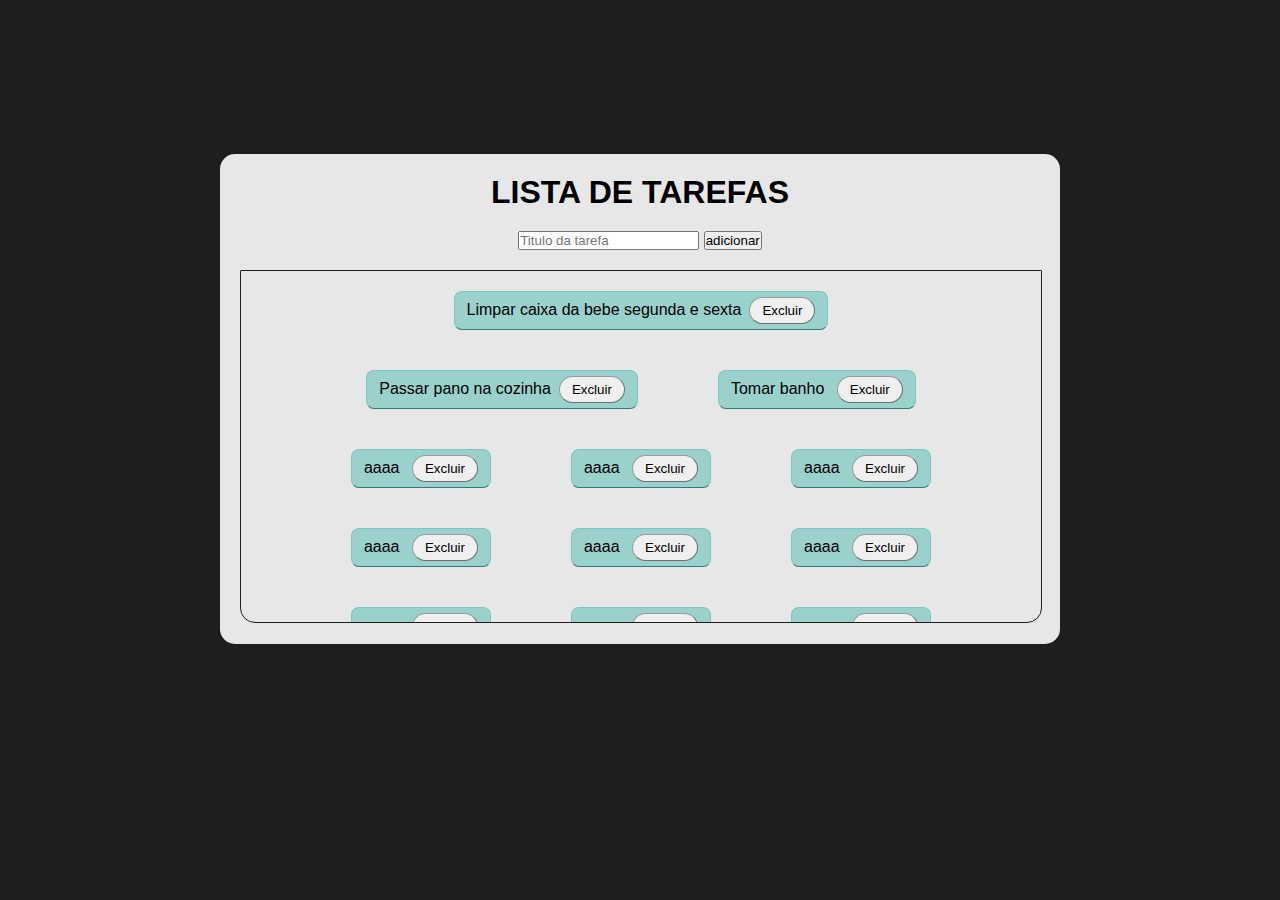
==== desafio_lista_de_tarefas/index.html @ fa7bee77 "Desafio lista de tarfeas, finalizado. v1.0" ====
<!DOCTYPE html>
<html lang="pt-br">
<head>
    <meta charset="UTF-8">
    <meta http-equiv="X-UA-Compatible" content="IE=edge">
    <meta name="viewport" content="width=device-width, initial-scale=1.0">
    <link rel="stylesheet" href="./style.css">
    <title>Lista de tarefas</title>
</head>
<body>
    <div id="container-lista-tarefas">
        <h1>Lista de tarefas</h1>

        <div id="add-tarefa">
            <input type="text" placeholder="Titulo da tarefa" id="tarefa">
            <input type="button" value="adicionar">
        </div>

        <div id="lista">
            <ul id="lista-ul">
                <li>Limpar caixa da bebe segunda e sexta<button id="excluir">Excluir</button></li>
                <li>Passar pano na cozinha<button id="excluir">Excluir</button></li>
                <li>Tomar banho <button id="excluir">Excluir</button></li>
                <li>aaaa <button id="excluir">Excluir</button></li>
                <li>aaaa <button id="excluir">Excluir</button></li>
                <li>aaaa <button id="excluir">Excluir</button></li>
                <li>aaaa <button id="excluir">Excluir</button></li>
                <li>aaaa <button id="excluir">Excluir</button></li>
                <li>aaaa <button id="excluir">Excluir</button></li>
                <li>aaaa <button id="excluir">Excluir</button></li>
                <li>aaaa <button id="excluir">Excluir</button></li>
                <li>aaaa <button id="excluir">Excluir</button></li>
                <li>aaaa <button id="excluir">Excluir</button></li>
                <li>aaaa <button id="excluir">Excluir</button></li>
                <li>aaaa <button id="excluir">Excluir</button></li>
                <li>aaaa <button id="excluir">Excluir</button></li>
                <li>aaaa <button id="excluir">Excluir</button></li>
                <li>aaaa <button id="excluir">Excluir</button></li>
                <li>aaaa <button id="excluir">Excluir</button></li>
                <li>aaaa <button id="excluir">Excluir</button></li>
                <li>aaaa <button id="excluir">Excluir</button></li>
            </ul>
        </div>
    </div>

    <script src="./main.js"></script>
</body>
</html>
---- desafio_lista_de_tarefas/style.css ----
*{
    padding: 0px;
    margin: 0px;
    text-decoration: none;
    list-style: none;
}

body{
    background-color: #1f1e1e;
    font-family: 'Franklin Gothic Medium', 'Arial Narrow', Arial, sans-serif;
}

#container-lista-tarefas{
    width: 800px;
    height: 450px;
    margin: 12% auto;
    padding: 20px;
    
    border-radius: 15px;

    text-align: center;
    background-color: #e7e7e7;
}

h1{
    text-transform: uppercase;
}

#add-tarefa{
    margin-top: 20px;
}

#lista{
    margin: 20px auto;
    width: 100%;
    height: 78%;

    border: 1px solid #1f1e1e;
    border-radius: 1px 1px 15px 15px;
    overflow: scroll;
}

#lista-ul{
    display: flex;
    flex-wrap: wrap;

    justify-content: center;
}

#lista-ul li{
    margin: 20px 5%;

    background-color: #05a79a57;
    border: 1px solid #05a79a36;
    border-bottom: 1px outset #05a79aaf;
    border-radius: 8px;
    padding: 5px 12px;
}

li button{
    margin-left: 8px;
    padding: 5px 12px 5px 12px;
    
    border: 1px outset #0000008a;
    border-radius: 50px;
}
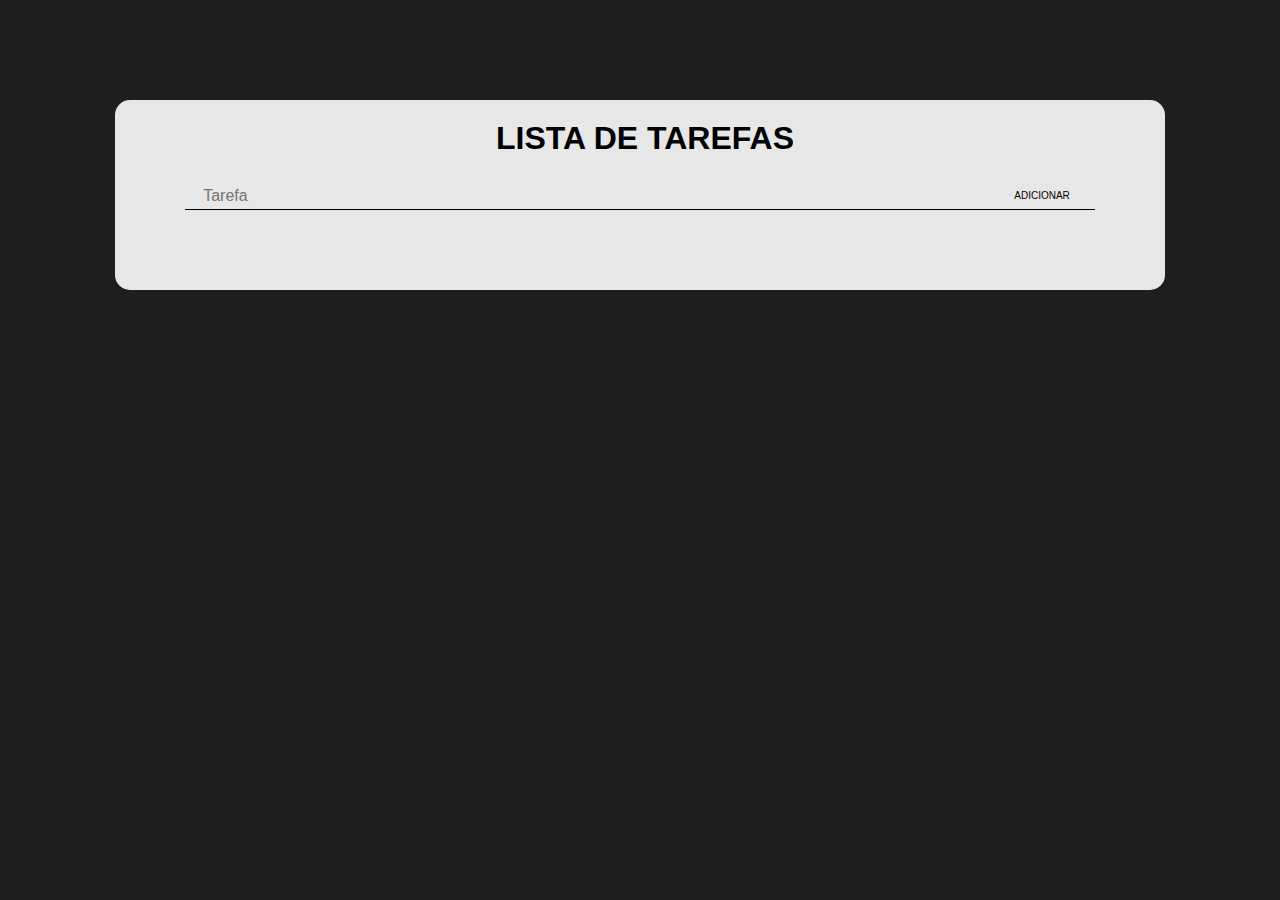
==== commit 378720e5: "Mudança visual no input" ====
--- a/desafio_lista_de_tarefas/index.html
+++ b/desafio_lista_de_tarefas/index.html
@@ -10,36 +10,13 @@
 <body>
     <div id="container-lista-tarefas">
         <h1>Lista de tarefas</h1>
-
         <div id="add-tarefa">
-            <input type="text" placeholder="Titulo da tarefa" id="tarefa">
-            <input type="button" value="adicionar">
+            <input type="text" placeholder="Tarefa" id="tarefa">
+            <input type="button" value="ADICIONAR" id="adicionar">
         </div>
 
         <div id="lista">
-            <ul id="lista-ul">
-                <li>Limpar caixa da bebe segunda e sexta<button id="excluir">Excluir</button></li>
-                <li>Passar pano na cozinha<button id="excluir">Excluir</button></li>
-                <li>Tomar banho <button id="excluir">Excluir</button></li>
-                <li>aaaa <button id="excluir">Excluir</button></li>
-                <li>aaaa <button id="excluir">Excluir</button></li>
-                <li>aaaa <button id="excluir">Excluir</button></li>
-                <li>aaaa <button id="excluir">Excluir</button></li>
-                <li>aaaa <button id="excluir">Excluir</button></li>
-                <li>aaaa <button id="excluir">Excluir</button></li>
-                <li>aaaa <button id="excluir">Excluir</button></li>
-                <li>aaaa <button id="excluir">Excluir</button></li>
-                <li>aaaa <button id="excluir">Excluir</button></li>
-                <li>aaaa <button id="excluir">Excluir</button></li>
-                <li>aaaa <button id="excluir">Excluir</button></li>
-                <li>aaaa <button id="excluir">Excluir</button></li>
-                <li>aaaa <button id="excluir">Excluir</button></li>
-                <li>aaaa <button id="excluir">Excluir</button></li>
-                <li>aaaa <button id="excluir">Excluir</button></li>
-                <li>aaaa <button id="excluir">Excluir</button></li>
-                <li>aaaa <button id="excluir">Excluir</button></li>
-                <li>aaaa <button id="excluir">Excluir</button></li>
-            </ul>
+            <ul id="lista-ul"></ul>
         </div>
     </div>
 
--- a/desafio_lista_de_tarefas/style.css
+++ b/desafio_lista_de_tarefas/style.css
@@ -11,33 +11,73 @@
 }
 
 #container-lista-tarefas{
-    width: 800px;
-    height: 450px;
-    margin: 12% auto;
+    margin: 100px 9%;
     padding: 20px;
     
     border-radius: 15px;
 
     text-align: center;
     background-color: #e7e7e7;
+
+    display: flex;
+    flex-wrap: wrap;
+    justify-content: center;
 }
 
 h1{
     text-transform: uppercase;
+
+    margin-left: 10px;
+    width: 100%;
 }
 
 #add-tarefa{
-    margin-top: 20px;
+    margin: 25px 50px 20px 50px;
+    padding: 2px 3px;
+    border-bottom: 1px solid black;
+
+    display: flex;
+    justify-content: flex-end;
+    width: 100%;
+}
+
+#tarefa{
+    padding: 2px 0px 2px 15px;
+    width: 100%;
+
+    border: none;
+    background-color: unset;
+
+    font-size: 16px;
+}
+
+#tarefa:focus{
+    border: none;
+    outline: none;
+}
+
+#adicionar{
+    padding: 6px 12px 6px 12px;
+    margin-right: 10px;
+
+    outline: none;
+    background-color: unset;
+    border: unset;
+    cursor: pointer;
+
+    font-size: 10px;
+}
+
+#adicionar:focus{
+    border: none;
+    outline: none;
 }
 
 #lista{
     margin: 20px auto;
-    width: 100%;
     height: 78%;
 
-    border: 1px solid #1f1e1e;
     border-radius: 1px 1px 15px 15px;
-    overflow: scroll;
 }
 
 #lista-ul{
